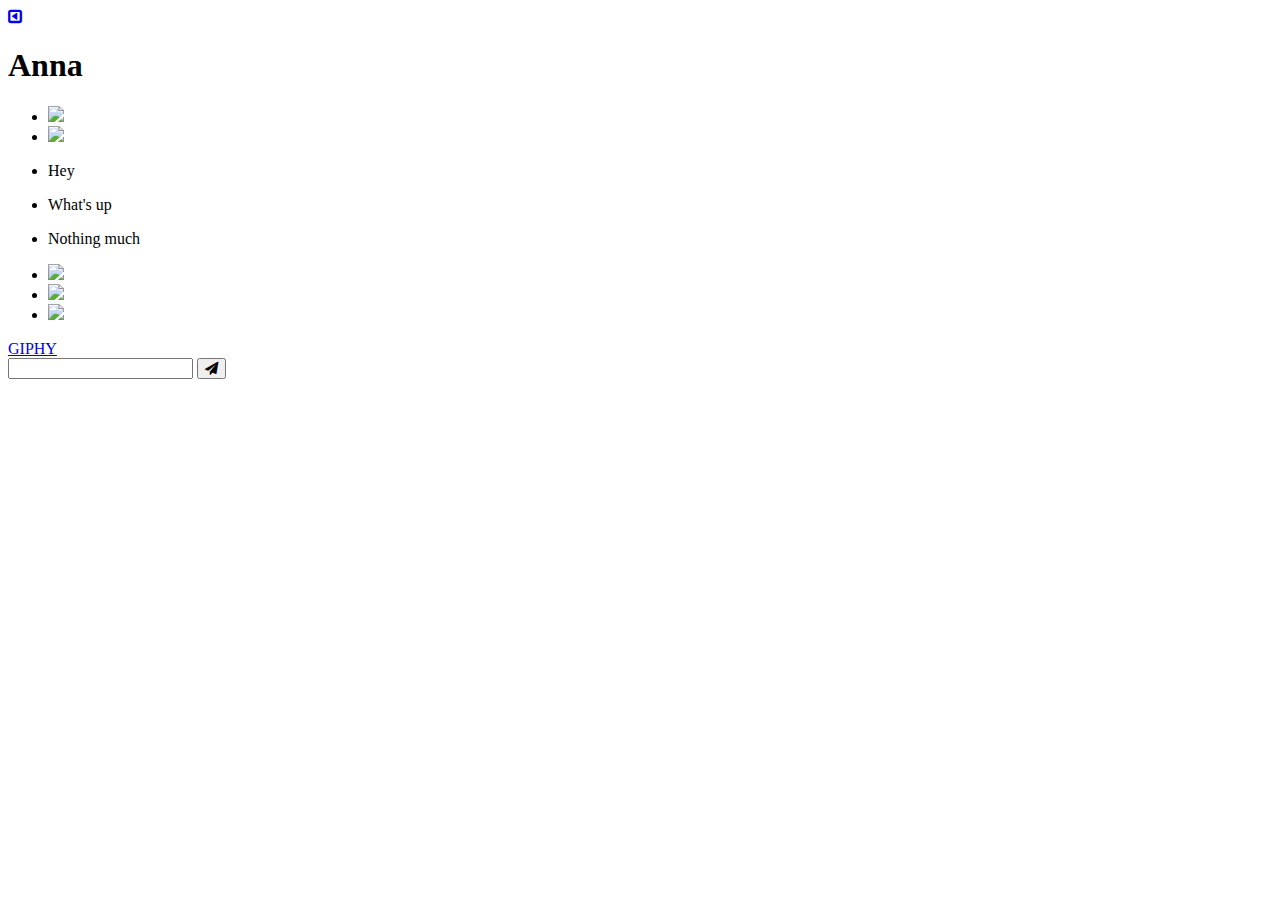
==== chat.html @ 25db196f "New page" ====
<!DOCTYPE html>
<html lang="en">
  <head>
    <meta charset="UTF-8" />
    <meta name="viewport" content="width=device-width, initial-scale=1.0" />
    <title>Dating App Feature</title>

    <link rel="stylesheet" href="https://cdnjs.cloudflare.com/ajax/libs/font-awesome/4.7.0/css/font-awesome.min.css">
    <link rel="stylesheet" href="/src/css/main.css">
  </head>
  
  <body>
    <header class="top-header">
      <a class="top-header__back-btn" href="/matches"><i class="fa fa-toggle-left"></i></a>
      
        <h1 class="top-header__heading--center">Anna</h1>
      
    </header>
    
    <main class="chat-messages">
  <div class="chat-messages__container">
    <ul class="chat-messages__list">
      
      <li class="chat-messages__message message message--right">
          
            <div class="message__image-container">
              <img class="message__image" src="https://media2.giphy.com/media/htvoIc045GMWWDd4e3/giphy.gif">
            </div>
          
        </li>
      
      <li class="chat-messages__message message message--right">
          
            <div class="message__image-container">
              <img class="message__image" src="https://media0.giphy.com/media/l0Iy5jWZFjb60dBXa/giphy.gif">
            </div>
          
        </li>
      
      <li class="chat-messages__message message message--right">
          

          <p class="message__text">Hey</p>
          
        </li>
      
      <li class="chat-messages__message message message--right">
          

          <p class="message__text">What&#39;s up</p>
          
        </li>
      
      <li class="chat-messages__message message message--left">
          

          <p class="message__text">Nothing much</p>
          
        </li>
      
      <li class="chat-messages__message message message--right">
          
            <div class="message__image-container">
              <img class="message__image" src="https://media2.giphy.com/media/Ov5NiLVXT8JEc/giphy.gif">
            </div>
          
        </li>
      
      <li class="chat-messages__message message message--right">
          
            <div class="message__image-container">
              <img class="message__image" src="https://media0.giphy.com/media/3owyp3F4vIlaT4vQME/giphy.gif">
            </div>
          
        </li>
      
      <li class="chat-messages__message message message--right">
          
            <div class="message__image-container">
              <img class="message__image" src="https://media3.giphy.com/media/KpAPQVW9lWnWU/giphy.gif">
            </div>
          
        </li>
      
    </ul>
  </div>
</main>

<footer class="chat-footer">
  <div class="chat-footer__container">
    <div class="chat-footer__wrapper">
      <a class="chat-footer__giphy-overview-link" href="/chat/5ed6faf12973f48e6a33437e/giphy">GIPHY</a>

      <form class="chat-footer__form" action="/chat/message" method="POST">
        <input type="hidden" name="matchId" value="5ed6faf12973f48e6a33437e">
        <input type="hidden" name="userId" value="5ed6b3003e1fcb81a8af5787">
        <input class="chat-footer__form-input" type="text" name="message">
        <button class="chat-footer__form-submit" type="submit"><i class="fa fa-send"></i></button>
      </form>
    </div>
  </div>
</footer>
    
    <script src="/src/index.js"></script>
  </body>
</html>
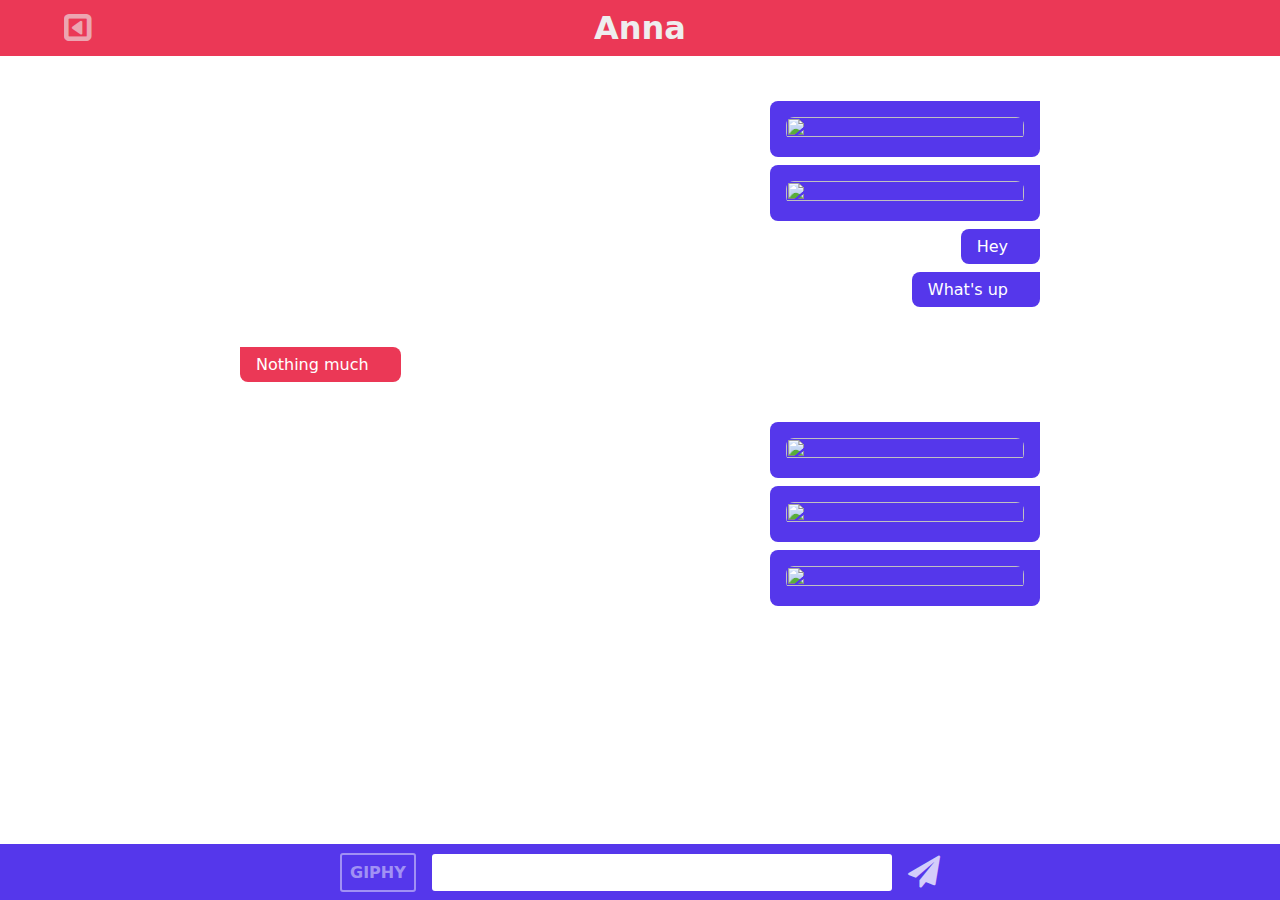
==== commit 0932780c: "Update" ====
--- a/chat.html
+++ b/chat.html
@@ -5,102 +5,111 @@
     <meta name="viewport" content="width=device-width, initial-scale=1.0" />
     <title>Dating App Feature</title>
 
-    <link rel="stylesheet" href="https://cdnjs.cloudflare.com/ajax/libs/font-awesome/4.7.0/css/font-awesome.min.css">
-    <link rel="stylesheet" href="/src/css/main.css">
+    <link
+      rel="stylesheet"
+      href="https://cdnjs.cloudflare.com/ajax/libs/font-awesome/4.7.0/css/font-awesome.min.css"
+    />
+    <link rel="stylesheet" href="./css/main.css" />
   </head>
-  
+
   <body>
     <header class="top-header">
-      <a class="top-header__back-btn" href="/matches"><i class="fa fa-toggle-left"></i></a>
-      
-        <h1 class="top-header__heading--center">Anna</h1>
-      
+      <a class="top-header__back-btn" href="./matches.html"
+        ><i class="fa fa-toggle-left"></i
+      ></a>
+
+      <h1 class="top-header__heading--center">Anna</h1>
     </header>
-    
+
     <main class="chat-messages">
-  <div class="chat-messages__container">
-    <ul class="chat-messages__list">
-      
-      <li class="chat-messages__message message message--right">
-          
+      <div class="chat-messages__container">
+        <ul class="chat-messages__list">
+          <li id="chat" class="chat-messages__message message message--right">
             <div class="message__image-container">
-              <img class="message__image" src="https://media2.giphy.com/media/htvoIc045GMWWDd4e3/giphy.gif">
+              <img
+                class="message__image"
+                src="https://media2.giphy.com/media/htvoIc045GMWWDd4e3/giphy.gif"
+              />
             </div>
-          
-        </li>
-      
-      <li class="chat-messages__message message message--right">
-          
+          </li>
+
+          <li class="chat-messages__message message message--right">
             <div class="message__image-container">
-              <img class="message__image" src="https://media0.giphy.com/media/l0Iy5jWZFjb60dBXa/giphy.gif">
+              <img
+                class="message__image"
+                src="https://media0.giphy.com/media/l0Iy5jWZFjb60dBXa/giphy.gif"
+              />
             </div>
-          
-        </li>
-      
-      <li class="chat-messages__message message message--right">
-          
+          </li>
 
-          <p class="message__text">Hey</p>
-          
-        </li>
-      
-      <li class="chat-messages__message message message--right">
-          
+          <li class="chat-messages__message message message--right">
+            <p class="message__text">Hey</p>
+          </li>
 
-          <p class="message__text">What&#39;s up</p>
-          
-        </li>
-      
-      <li class="chat-messages__message message message--left">
-          
+          <li class="chat-messages__message message message--right">
+            <p class="message__text">What&#39;s up</p>
+          </li>
 
-          <p class="message__text">Nothing much</p>
-          
-        </li>
-      
-      <li class="chat-messages__message message message--right">
-          
+          <li class="chat-messages__message message message--left">
+            <p class="message__text">Nothing much</p>
+          </li>
+
+          <li class="chat-messages__message message message--right">
             <div class="message__image-container">
-              <img class="message__image" src="https://media2.giphy.com/media/Ov5NiLVXT8JEc/giphy.gif">
+              <img
+                class="message__image"
+                src="https://media2.giphy.com/media/Ov5NiLVXT8JEc/giphy.gif"
+              />
             </div>
-          
-        </li>
-      
-      <li class="chat-messages__message message message--right">
-          
+          </li>
+
+          <li class="chat-messages__message message message--right">
             <div class="message__image-container">
-              <img class="message__image" src="https://media0.giphy.com/media/3owyp3F4vIlaT4vQME/giphy.gif">
+              <img
+                class="message__image"
+                src="https://media0.giphy.com/media/3owyp3F4vIlaT4vQME/giphy.gif"
+              />
             </div>
-          
-        </li>
-      
-      <li class="chat-messages__message message message--right">
-          
+          </li>
+
+          <li class="chat-messages__message message message--right">
             <div class="message__image-container">
-              <img class="message__image" src="https://media3.giphy.com/media/KpAPQVW9lWnWU/giphy.gif">
+              <img
+                class="message__image"
+                src="https://media3.giphy.com/media/KpAPQVW9lWnWU/giphy.gif"
+              />
             </div>
-          
-        </li>
-      
-    </ul>
-  </div>
-</main>
+          </li>
+        </ul>
+      </div>
+    </main>
 
-<footer class="chat-footer">
-  <div class="chat-footer__container">
-    <div class="chat-footer__wrapper">
-      <a class="chat-footer__giphy-overview-link" href="/chat/5ed6faf12973f48e6a33437e/giphy">GIPHY</a>
+    <footer class="chat-footer">
+      <div class="chat-footer__container">
+        <div class="chat-footer__wrapper">
+          <a class="chat-footer__giphy-overview-link" href="#">GIPHY</a>
 
-      <form class="chat-footer__form" action="/chat/message" method="POST">
-        <input type="hidden" name="matchId" value="5ed6faf12973f48e6a33437e">
-        <input type="hidden" name="userId" value="5ed6b3003e1fcb81a8af5787">
-        <input class="chat-footer__form-input" type="text" name="message">
-        <button class="chat-footer__form-submit" type="submit"><i class="fa fa-send"></i></button>
-      </form>
-    </div>
-  </div>
-</footer>
-    
-    <script src="/src/index.js"></script>
+          <form class="chat-footer__form" action="/chat/message" method="POST">
+            <input type="hidden" name="matchId" value="" />
+            <input type="hidden" name="userId" value="" />
+            <input
+              id="message"
+              class="chat-footer__form-input"
+              type="text"
+              name="message"
+            />
+            <button
+              id="send-message"
+              class="chat-footer__form-submit"
+              type="submit"
+            >
+              <i class="fa fa-send"></i>
+            </button>
+          </form>
+        </div>
+      </div>
+    </footer>
+
+    <script src="./js/index.js"></script>
   </body>
 </html>
--- a/css/main.css
+++ b/css/main.css
@@ -0,0 +1,572 @@
+:root {
+  --light-grey: #eee;
+  --dark: #2b2b2b;
+  --dark-light: #878787;
+  --red: #eb3856;
+  --red-transparent: rgba(235, 56, 86, 0.5);
+  --blue: #5537eb;
+  --blue-transparent: rgba(85, 55, 235, 0.5);
+  --white-transparent: rgba(255, 255, 255, 0.75);
+}
+
+* {
+  margin: 0;
+  padding: 0;
+  box-sizing: border-box;
+}
+
+body {
+  font-family: system-ui;
+  background-color: rgba(0, 0, 0, 0.83);
+  background-blend-mode: darken;
+  background-image: url("https://i.pinimg.com/originals/f8/f2/13/f8f213e5ad9922936b3d1b724dc81e1f.jpg");
+  background-size: cover;
+  background-repeat: no-repeat;
+  background-attachment: fixed;
+  overflow-x: hidden;
+}
+
+li {
+  list-style-type: none;
+}
+
+a {
+  color: var(--blue);
+  text-decoration: none;
+  opacity: 0.6;
+  font-weight: 600;
+}
+
+a:hover {
+  opacity: 1;
+}
+
+button,
+input,
+select {
+  background: none;
+  border: none;
+  font-size: 1rem;
+  outline: none;
+  color: var(--dark);
+  position: relative;
+  border-radius: 3px;
+}
+
+select {
+  -webkit-appearance: none;
+}
+
+input::-webkit-outer-spin-button,
+input::-webkit-inner-spin-button {
+  -webkit-appearance: none;
+  margin: 0;
+}
+input[type="number"] {
+  -moz-appearance: textfield;
+}
+
+button:hover,
+select:hover {
+  cursor: pointer;
+}
+
+hr {
+  /* margin: 2.65em 0; */
+  width: 50%;
+  margin: 1.5em auto;
+  opacity: 0.5;
+  border-color: var(--red);
+}
+
+em {
+  color: var(--light-grey);
+}
+
+.visuallyhidden {
+  opacity: 0;
+  width: 0;
+  height: 0;
+  overflow: hidden;
+  position: absolute;
+  z-index: -100;
+}
+
+/* ----- Layout ----- */
+
+.page-container {
+  position: relative;
+  max-width: 800px;
+  margin: 0 auto;
+  min-height: calc(100vh - 3.5em);
+  display: flex;
+  align-items: center;
+  padding: 0 5vw;
+}
+
+/* ----- Top Header ----- */
+
+.top-header {
+  /* position: sticky; */
+  /* top: 0; */
+  position: relative;
+  height: 3.5em;
+  width: 100vw;
+  padding: 0 5vw;
+  display: flex;
+  background: var(--red);
+}
+
+.top-header__back-btn {
+  font-size: 2em;
+  color: var(--light-grey);
+  align-self: center;
+  z-index: 1;
+}
+
+.top-header__heading--center {
+  position: absolute;
+  display: flex;
+  align-items: center;
+  justify-content: center;
+  width: 100%;
+  height: 100%;
+  top: 0;
+  left: 0;
+  right: 0;
+  margin: 0 auto;
+  color: var(--light-grey);
+}
+
+/* ----- Footer Navigation ----- */
+
+.footer-navigation {
+  height: 3.5em;
+}
+
+.footer-navigation__container {
+  position: fixed;
+  bottom: 0;
+  left: 0;
+  width: 100vw;
+  height: inherit;
+  padding: 0 5vw;
+  display: flex;
+  background: var(--red);
+}
+
+.footer-navigation__list {
+  display: flex;
+  width: 100%;
+  max-width: 450px;
+  justify-content: space-around;
+  margin: 0 auto;
+  align-self: center;
+}
+
+.footer-navigation__list-item {
+  font-weight: bold;
+}
+
+.footer-navigation__link {
+  color: white;
+  opacity: 0.8;
+}
+
+.footer-navigation__link:hover {
+  opacity: 1;
+}
+
+.footer-navigation__link {
+  /* color: white; */
+}
+
+/* ----- Register / Login ----- */
+
+.user-form {
+  padding: 20vh 0 10vh;
+  width: 100%;
+  height: 100%;
+  top: 0;
+  left: 0;
+  display: flex;
+  flex-direction: column;
+  align-items: center;
+  justify-content: center;
+}
+
+.user-form em {
+  margin-bottom: 1em;
+}
+
+.user-form__form {
+  display: flex;
+  flex-wrap: wrap;
+  justify-content: space-between;
+  width: 100%;
+  max-width: 450px;
+}
+
+.user-form__field {
+  width: 100%;
+  margin-bottom: 1em;
+  background: var(--light-grey);
+  padding: 1.75em 1em 1em;
+  position: relative;
+  border-radius: 5px;
+}
+
+.user-form__field--half {
+  width: calc((100% - 1em) / 2);
+}
+
+.user-form__field .user-form__field-label {
+  position: absolute;
+  top: 0.75em;
+  left: 1.25em;
+  font-size: 0.75em;
+  font-weight: 700;
+  color: var(--red);
+}
+.user-form__field-input {
+  font-size: 1.5em;
+  width: 100%;
+}
+
+.user-form__submit {
+  background: var(--red);
+  width: 100%;
+  /* font-weight: 900; */
+  padding: 0.75em 1em;
+  color: var(--white-transparent);
+  letter-spacing: 0.12em;
+}
+
+.user-form__submit:hover {
+  color: white;
+}
+
+.user-form__footer {
+  color: var(--light-grey);
+  width: 100%;
+  text-align: right;
+  max-width: 450px;
+  margin-top: 1.5em;
+}
+
+/* ----- User cards ----- */
+
+.user-cards {
+  width: 100%;
+  padding: 20vh 0 10vh;
+}
+
+.user-cards__list-item {
+  margin-bottom: 15vh;
+}
+
+.user-cards__list-item:nth-child(even) .user-card {
+  float: right;
+  flex-direction: row-reverse;
+}
+.user-cards__list-item:nth-child(even) .user-card__form {
+  margin-left: 0;
+  margin-right: 2em;
+}
+
+.user-card {
+  display: flex;
+  position: relative;
+  max-height: 350px;
+  max-width: 400px;
+  width: 100vw;
+  height: 100vh;
+}
+.user-card__image-container {
+  position: relative;
+  flex-grow: 1;
+  width: 100%;
+}
+.user-card__image {
+  border-radius: 5px 5px 0 0;
+  display: block;
+  position: absolute;
+  width: 100%;
+  height: 100%;
+  object-fit: cover;
+  object-position: center;
+}
+
+.user-card__footer {
+  width: 100%;
+  position: absolute;
+  background: var(--light-grey);
+  top: 100%;
+  left: 0;
+  border-radius: 0 0 5px 5px;
+  display: flex;
+  padding: 0.75em 1em;
+  align-items: center;
+  justify-content: space-between;
+}
+
+.user-card__name {
+  font-size: 1.5em;
+  color: var(--red);
+}
+.user-card__age {
+  font-size: 1.25em;
+  color: var(--dark-light);
+}
+
+.user-card__form {
+  height: 100%;
+  margin-left: 2em;
+  display: flex;
+  align-items: center;
+}
+
+.user-card__button {
+  font-size: 2.25em;
+  padding: 0.35em;
+  line-height: 0;
+  vertical-align: middle;
+  border-radius: 100px;
+  color: var(--white-transparent);
+}
+
+.user-card__button--like {
+  background: var(--red);
+}
+
+.user-card__button--chat {
+  background: var(--blue);
+}
+
+.user-card__button:hover {
+  color: var(--light-grey);
+}
+
+/* ----- Chat Messages ----- */
+
+.chat-messages {
+  background: white;
+  height: calc(100vh - 7em);
+  padding: 0 5vw;
+  display: flex;
+  justify-content: center;
+}
+
+.chat-messages__container {
+  max-width: 800px;
+  padding: 5vh 0;
+  overflow-y: scroll;
+  width: 100%;
+}
+
+.chat-messages__list {
+  width: 100%;
+  display: flex;
+  flex-direction: column;
+}
+
+/* .message {
+  max-width: 550px;
+  min-width: 330px;
+} */
+.message__image-container {
+  width: 100%;
+  max-width: 400px;
+  min-width: 270px;
+  padding: 1em;
+}
+.message__image {
+  width: 100%;
+  height: 100%;
+  object-fit: contain;
+  object-position: center;
+  border-radius: 8px;
+}
+
+.message {
+  /* border-radius: 8px; */
+}
+
+.message--left {
+  align-self: flex-start;
+  background: var(--red);
+  color: white;
+  border-radius: 0px 8px 8px 8px;
+}
+.message--right {
+  align-self: flex-end;
+  background: var(--blue);
+  color: white;
+  border-radius: 8px 0px 8px 8px;
+}
+
+.message--left + .message--left,
+.message--right + .message--right {
+  margin-top: 0.5em;
+}
+
+.message--left + .message--right,
+.message--right + .message--left {
+  margin-top: 2.5em;
+}
+
+.message__text {
+  padding: 0.5em 2em 0.5em 1em;
+}
+
+/* ----- Chat Footer ----- */
+
+.chat-footer {
+  height: 3.5em;
+}
+
+.chat-footer__container {
+  position: fixed;
+  background: var(--blue);
+  bottom: 0;
+  left: 0;
+  width: 100vw;
+  height: inherit;
+  display: flex;
+  justify-content: center;
+  align-items: center;
+}
+
+.chat-footer__wrapper {
+  max-width: 600px;
+  width: 100%;
+  display: flex;
+  align-items: center;
+}
+
+.chat-footer__giphy-overview-link {
+  height: 100%;
+  padding: 0.5em;
+  border: solid 2px var(--white-transparent);
+  border-radius: 3px;
+  color: var(--white-transparent);
+}
+
+.chat-footer__form {
+  display: flex;
+  flex-grow: 1;
+  margin-left: 1em;
+}
+
+.chat-footer__form-input {
+  background: white;
+  padding: 0 0.75em;
+  width: 100%;
+  margin-right: 1em;
+}
+
+.chat-footer__form-submit {
+  color: var(--white-transparent);
+  font-size: 2em;
+}
+
+.chat-footer__form-submit:hover {
+  color: white;
+}
+
+/* ----- Giphy Page ----- */
+
+.giphy-search-header {
+  position: sticky;
+  z-index: 1;
+  top: 0;
+  height: 3.5em;
+  background: var(--blue);
+  padding: 0.5em;
+  display: flex;
+  justify-content: center;
+}
+.giphy-search-form {
+  display: flex;
+  align-items: stretch;
+  height: 100%;
+  width: 100%;
+  max-width: 600px;
+}
+
+.giphy-search-form__input {
+  background: white;
+  width: 100%;
+  padding: 0 0.75em;
+  margin-right: 1em;
+}
+
+.giphy-search-form__submit {
+  font-size: 2em;
+  color: var(--white-transparent);
+}
+
+.giphy-search-form__submit:hover {
+  color: white;
+}
+
+.giphy-grid {
+  display: flex;
+  flex-wrap: wrap;
+}
+.giphy-grid__item {
+  position: relative;
+  flex-grow: 1;
+  /* max-height: 250px; */
+  min-width: 300px;
+}
+
+.giphy-grid__item-overlay {
+  position: absolute;
+  top: 0;
+  left: 0;
+  width: 100%;
+  height: 100%;
+  color: transparent;
+  font-size: 15vw;
+  display: flex;
+  justify-content: center;
+  align-items: center;
+}
+.giphy-grid__item-image {
+  display: block;
+  height: 100%;
+  width: 100%;
+  object-fit: cover;
+  object-position: center;
+}
+.giphy-radio-select {
+  position: absolute;
+  top: 0;
+  bottom: 0;
+  left: 0;
+  right: 0;
+  margin: auto;
+}
+
+.giphy-radio-select:checked + .giphy-grid__item-overlay {
+  background: rgba(0, 0, 0, 0.75);
+  color: var(--white-transparent);
+}
+
+.giphy-submit {
+  position: absolute;
+  font-size: 2em;
+  bottom: 1em;
+  right: 0;
+  left: 0;
+  margin: 0 auto;
+  display: none;
+  background: var(--red);
+  color: var(--light-grey);
+  padding: 0.25em 0.5em;
+}
+
+.giphy-radio-select:checked ~ .giphy-submit {
+  display: block;
+}
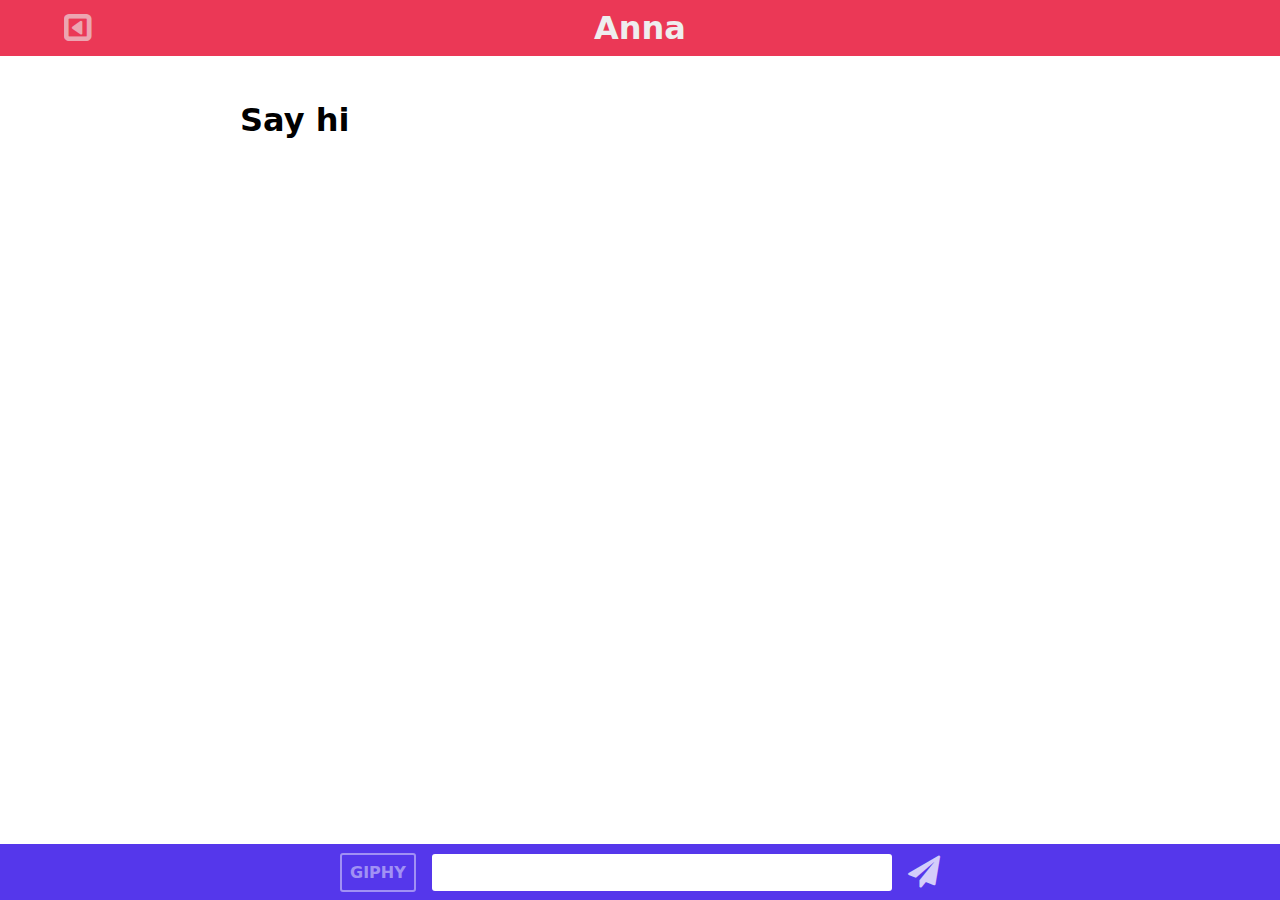
==== commit e983e1e7: "Added response script" ====
--- a/chat.html
+++ b/chat.html
@@ -23,63 +23,8 @@
 
     <main class="chat-messages">
       <div class="chat-messages__container">
-        <ul class="chat-messages__list">
-          <li id="chat" class="chat-messages__message message message--right">
-            <div class="message__image-container">
-              <img
-                class="message__image"
-                src="https://media2.giphy.com/media/htvoIc045GMWWDd4e3/giphy.gif"
-              />
-            </div>
-          </li>
-
-          <li class="chat-messages__message message message--right">
-            <div class="message__image-container">
-              <img
-                class="message__image"
-                src="https://media0.giphy.com/media/l0Iy5jWZFjb60dBXa/giphy.gif"
-              />
-            </div>
-          </li>
-
-          <li class="chat-messages__message message message--right">
-            <p class="message__text">Hey</p>
-          </li>
-
-          <li class="chat-messages__message message message--right">
-            <p class="message__text">What&#39;s up</p>
-          </li>
-
-          <li class="chat-messages__message message message--left">
-            <p class="message__text">Nothing much</p>
-          </li>
-
-          <li class="chat-messages__message message message--right">
-            <div class="message__image-container">
-              <img
-                class="message__image"
-                src="https://media2.giphy.com/media/Ov5NiLVXT8JEc/giphy.gif"
-              />
-            </div>
-          </li>
-
-          <li class="chat-messages__message message message--right">
-            <div class="message__image-container">
-              <img
-                class="message__image"
-                src="https://media0.giphy.com/media/3owyp3F4vIlaT4vQME/giphy.gif"
-              />
-            </div>
-          </li>
-
-          <li class="chat-messages__message message message--right">
-            <div class="message__image-container">
-              <img
-                class="message__image"
-                src="https://media3.giphy.com/media/KpAPQVW9lWnWU/giphy.gif"
-              />
-            </div>
-          </li>
+        <ul id="chat" class="chat-messages__list">
+          <h1 id="empty-chat">Say hi</h1>
         </ul>
       </div>
     </main>
@@ -89,23 +34,17 @@
         <div class="chat-footer__wrapper">
           <a class="chat-footer__giphy-overview-link" href="#">GIPHY</a>
 
-          <form class="chat-footer__form" action="/chat/message" method="POST">
-            <input type="hidden" name="matchId" value="" />
-            <input type="hidden" name="userId" value="" />
+          <div class="chat-footer__form">
             <input
               id="message"
               class="chat-footer__form-input"
               type="text"
               name="message"
             />
-            <button
-              id="send-message"
-              class="chat-footer__form-submit"
-              type="submit"
-            >
+            <button id="send-message" class="chat-footer__form-submit">
               <i class="fa fa-send"></i>
             </button>
-          </form>
+          </div>
         </div>
       </div>
     </footer>
